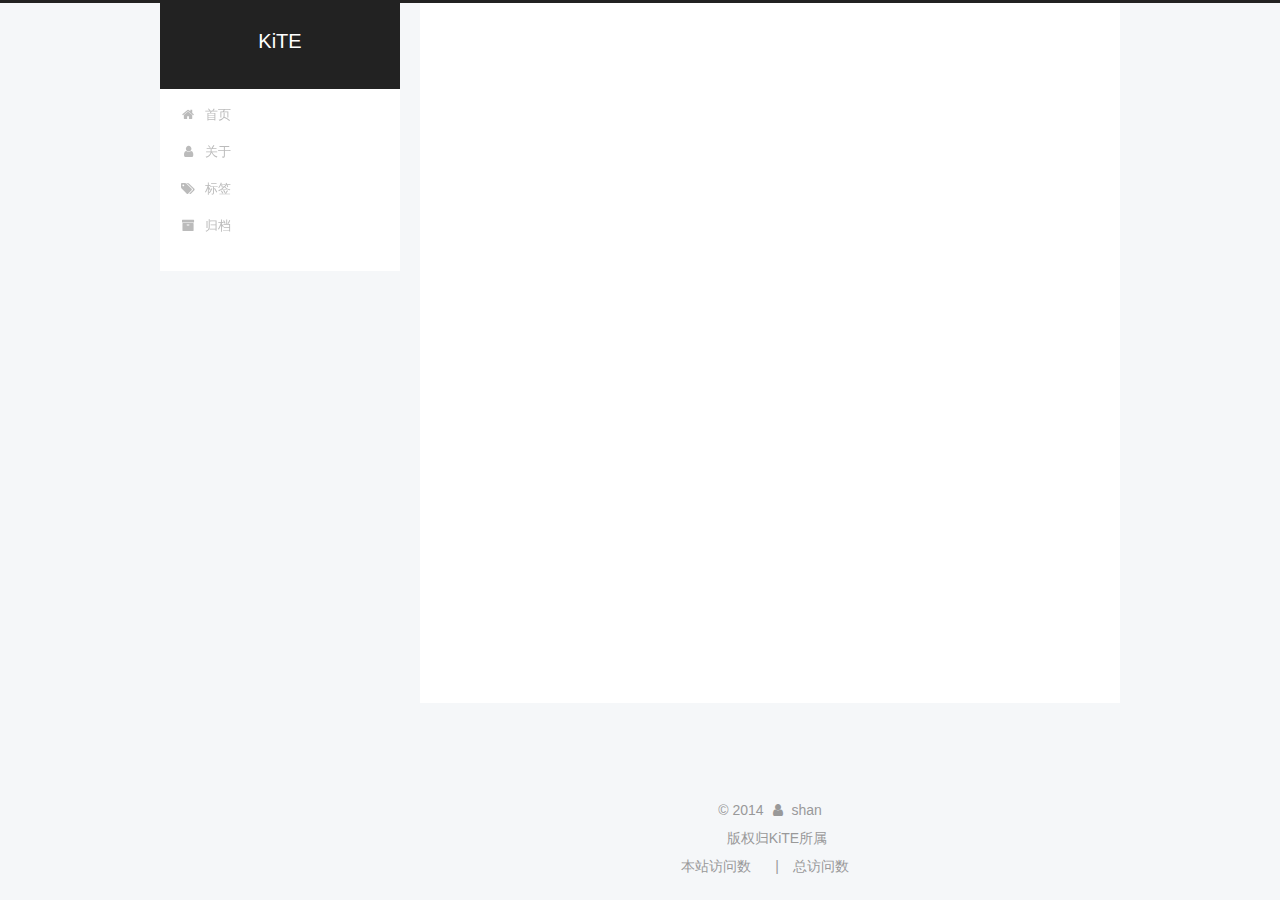
==== about/index.html @ 4e701e9c "Site updated: 2019-12-24 23:39:00" ====
<!DOCTYPE html>



  


<html class="theme-next pisces use-motion" lang="zh-Hans">
<head>
  <meta charset="UTF-8"/>
<meta http-equiv="X-UA-Compatible" content="IE=edge" />
<meta name="viewport" content="width=device-width, initial-scale=1, maximum-scale=1"/>
<meta name="theme-color" content="#222">









<meta http-equiv="Cache-Control" content="no-transform" />
<meta http-equiv="Cache-Control" content="no-siteapp" />
















  
  
  <link href="/lib/fancybox/source/jquery.fancybox.css?v=2.1.5" rel="stylesheet" type="text/css" />







<link href="/lib/font-awesome/css/font-awesome.min.css?v=4.6.2" rel="stylesheet" type="text/css" />

<link href="/css/main.css?v=5.1.4" rel="stylesheet" type="text/css" />


  <link rel="apple-touch-icon" sizes="180x180" href="/images/apple-touch-icon-next.png?v=5.1.4">


  <link rel="icon" type="image/png" sizes="32x32" href="/images/favicon.ico?v=5.1.4">


  <link rel="icon" type="image/png" sizes="16x16" href="/images/favicon-16x16-next.png?v=5.1.4">


  <link rel="mask-icon" href="/images/logo.svg?v=5.1.4" color="#222">





  <meta name="keywords" content="Hexo, NexT" />










<meta name="description" content="最怕空气突然安静。">
<meta property="og:type" content="website">
<meta property="og:title" content="说明。">
<meta property="og:url" content="http://cckite.com/about/index.html">
<meta property="og:site_name" content="KiTE">
<meta property="og:description" content="最怕空气突然安静。">
<meta property="article:published_time" content="2018-02-17T08:51:33.000Z">
<meta property="article:modified_time" content="2019-02-17T10:01:48.000Z">
<meta property="article:author" content="shan">
<meta name="twitter:card" content="summary">



<script type="text/javascript" id="hexo.configurations">
  var NexT = window.NexT || {};
  var CONFIG = {
    root: '/',
    scheme: 'Pisces',
    version: '5.1.4',
    sidebar: {"position":"left","display":"post","offset":12,"b2t":false,"scrollpercent":false,"onmobile":false},
    fancybox: true,
    tabs: true,
    motion: {"enable":true,"async":false,"transition":{"post_block":"fadeIn","post_header":"slideDownIn","post_body":"slideDownIn","coll_header":"slideLeftIn","sidebar":"slideUpIn"}},
    duoshuo: {
      userId: '0',
      author: '博主'
    },
    algolia: {
      applicationID: '',
      apiKey: '',
      indexName: '',
      hits: {"per_page":10},
      labels: {"input_placeholder":"Search for Posts","hits_empty":"We didn't find any results for the search: ${query}","hits_stats":"${hits} results found in ${time} ms"}
    }
  };
</script>



  <link rel="canonical" href="http://cckite.com/about/"/>





  <title>说明。 | KiTE</title>
  








<meta name="generator" content="Hexo 4.2.0"></head>

<body itemscope itemtype="http://schema.org/WebPage" lang="zh-Hans">

  
  
    
  

  <div class="container sidebar-position-left page-post-detail">
    <div class="headband"></div>

    <header id="header" class="header" itemscope itemtype="http://schema.org/WPHeader">
      <div class="header-inner"><div class="site-brand-wrapper">
  <div class="site-meta ">
    

    <div class="custom-logo-site-title">
      <a href="/"  class="brand" rel="start">
        <span class="logo-line-before"><i></i></span>
        <span class="site-title">KiTE</span>
        <span class="logo-line-after"><i></i></span>
      </a>
    </div>
      
        <p class="site-subtitle"></p>
      
  </div>

  <div class="site-nav-toggle">
    <button>
      <span class="btn-bar"></span>
      <span class="btn-bar"></span>
      <span class="btn-bar"></span>
    </button>
  </div>
</div>

<nav class="site-nav">
  

  
    <ul id="menu" class="menu">
      
        
        <li class="menu-item menu-item-home">
          <a href="/%20" rel="section">
            
              <i class="menu-item-icon fa fa-fw fa-home"></i> <br />
            
            首页
          </a>
        </li>
      
        
        <li class="menu-item menu-item-about">
          <a href="/about/%20" rel="section">
            
              <i class="menu-item-icon fa fa-fw fa-user"></i> <br />
            
            关于
          </a>
        </li>
      
        
        <li class="menu-item menu-item-tags">
          <a href="/tags/%20" rel="section">
            
              <i class="menu-item-icon fa fa-fw fa-tags"></i> <br />
            
            标签
          </a>
        </li>
      
        
        <li class="menu-item menu-item-archives">
          <a href="/archives/%20" rel="section">
            
              <i class="menu-item-icon fa fa-fw fa-archive"></i> <br />
            
            归档
          </a>
        </li>
      

      
    </ul>
  

  
</nav>



 </div>
    </header>

    <main id="main" class="main">
      <div class="main-inner">
        <div class="content-wrap">
          <div id="content" class="content">
            

  <div id="posts" class="posts-expand">
    
    
    
    <div class="post-block page">
      <header class="post-header">

	<h1 class="post-title" itemprop="name headline">说明。</h1>



</header>

      
      
      
      <div class="post-body">
        
        
          <p>最怕空气突然安静。</p>

        
      </div>
      
      
      
    </div>
    
    
    
  </div>


          </div>
          


          

  



        </div>
        
          
  
  <div class="sidebar-toggle">
    <div class="sidebar-toggle-line-wrap">
      <span class="sidebar-toggle-line sidebar-toggle-line-first"></span>
      <span class="sidebar-toggle-line sidebar-toggle-line-middle"></span>
      <span class="sidebar-toggle-line sidebar-toggle-line-last"></span>
    </div>
  </div>

  <aside id="sidebar" class="sidebar">
    
    <div class="sidebar-inner">

      

      

      <section class="site-overview-wrap sidebar-panel sidebar-panel-active">
        <div class="site-overview">
          <div class="site-author motion-element" itemprop="author" itemscope itemtype="http://schema.org/Person">
            
              <img class="site-author-image" itemprop="image"
                src="/images/logo2.jpg"
                alt="shan" />
            
              <p class="site-author-name" itemprop="name">shan</p>
              <p class="site-description motion-element" itemprop="description">忙趁东风放纸鸢。</p>
          </div>

          <nav class="site-state motion-element">

            
              <div class="site-state-item site-state-posts">
              
                <a href="/archives/%20%7C%7C%20archive">
              
                  <span class="site-state-item-count">2</span>
                  <span class="site-state-item-name">日志</span>
                </a>
              </div>
            

            

            
              
              
              <div class="site-state-item site-state-tags">
                <a href="/tags/index.html">
                  <span class="site-state-item-count">1</span>
                  <span class="site-state-item-name">标签</span>
                </a>
              </div>
            

          </nav>

          

          

          
          

          
          
            <div class="links-of-blogroll motion-element links-of-blogroll-block">
              <div class="links-of-blogroll-title">
                <i class="fa  fa-fw fa-link"></i>
                Links
              </div>
              <ul class="links-of-blogroll-list">
                
                  <li class="links-of-blogroll-item">
                    <a href="http://www.bilibili.com/" title="Bilibili" target="_blank">Bilibili</a>
                  </li>
                
                  <li class="links-of-blogroll-item">
                    <a href="https://www.google.com/" title="Google" target="_blank">Google</a>
                  </li>
                
              </ul>
            </div>
          

          

        </div>
      </section>

      

      

    </div>
  </aside>


        
      </div>
    </main>

    <footer id="footer" class="footer">
      <div class="footer-inner">
        <div class="copyright">&copy; <span itemprop="copyrightYear">2014</span>
  <span class="with-love">
    <i class="fa fa-user"></i>
  </span>
  <span class="author" itemprop="copyrightHolder">shan</span>

  
</div>






  <span class="post-meta-divider"></span>



  <div class="theme-info">版权归KiTE所属</div>




        
<div class="busuanzi-count">
  <script async src="https://dn-lbstatics.qbox.me/busuanzi/2.3/busuanzi.pure.mini.js"></script>

  
    <span class="site-uv">
      本站访问数 </i>
      <span class="busuanzi-value" id="busuanzi_value_site_uv"></span>
      
    </span>
  

  
    <span class="site-pv">
      总访问数 </i>
      <span class="busuanzi-value" id="busuanzi_value_site_pv"></span>
      
    </span>
  
</div>








        
      </div>
    </footer>

    
      <div class="back-to-top">
        <i class="fa fa-arrow-up"></i>
        
      </div>
    

    

  </div>

  

<script type="text/javascript">
  if (Object.prototype.toString.call(window.Promise) !== '[object Function]') {
    window.Promise = null;
  }
</script>









  












  
  
    <script type="text/javascript" src="/lib/jquery/index.js?v=2.1.3"></script>
  

  
  
    <script type="text/javascript" src="/lib/fastclick/lib/fastclick.min.js?v=1.0.6"></script>
  

  
  
    <script type="text/javascript" src="/lib/jquery_lazyload/jquery.lazyload.js?v=1.9.7"></script>
  

  
  
    <script type="text/javascript" src="/lib/velocity/velocity.min.js?v=1.2.1"></script>
  

  
  
    <script type="text/javascript" src="/lib/velocity/velocity.ui.min.js?v=1.2.1"></script>
  

  
  
    <script type="text/javascript" src="/lib/fancybox/source/jquery.fancybox.pack.js?v=2.1.5"></script>
  


  


  <script type="text/javascript" src="/js/src/utils.js?v=5.1.4"></script>

  <script type="text/javascript" src="/js/src/motion.js?v=5.1.4"></script>



  
  


  <script type="text/javascript" src="/js/src/affix.js?v=5.1.4"></script>

  <script type="text/javascript" src="/js/src/schemes/pisces.js?v=5.1.4"></script>



  
  <script type="text/javascript" src="/js/src/scrollspy.js?v=5.1.4"></script>
<script type="text/javascript" src="/js/src/post-details.js?v=5.1.4"></script>



  


  <script type="text/javascript" src="/js/src/bootstrap.js?v=5.1.4"></script>



  


  




	





  





  












  





  

  

  

  
  

  

  

  

</body>
</html>
---- css/main.css ----
/* normalize.css v3.0.2 | MIT License | git.io/normalize */
html {
  font-family: sans-serif; /* 1 */
  -ms-text-size-adjust: 100%; /* 2 */
  -webkit-text-size-adjust: 100%; /* 2 */
}
body {
  margin: 0;
}
article,
aside,
details,
figcaption,
figure,
footer,
header,
hgroup,
main,
menu,
nav,
section,
summary {
  display: block;
}
audio,
canvas,
progress,
video {
  display: inline-block; /* 1 */
  vertical-align: baseline; /* 2 */
}
audio:not([controls]) {
  display: none;
  height: 0;
}
[hidden],
template {
  display: none;
}
a {
  background-color: transparent;
}
a:active,
a:hover {
  outline: 0;
}
abbr[title] {
  border-bottom: 1px dotted;
}
b,
strong {
  font-weight: bold;
}
dfn {
  font-style: italic;
}
h1 {
  font-size: 2em;
  margin: 0.67em 0;
}
mark {
  background: #ff0;
  color: #000;
}
small {
  font-size: 80%;
}
sub,
sup {
  font-size: 75%;
  line-height: 0;
  position: relative;
  vertical-align: baseline;
}
sup {
  top: -0.5em;
}
sub {
  bottom: -0.25em;
}
img {
  border: 0;
}
svg:not(:root) {
  overflow: hidden;
}
figure {
  margin: 1em 40px;
}
hr {
  -moz-box-sizing: content-box;
  box-sizing: content-box;
  height: 0;
}
pre {
  overflow: auto;
}
code,
kbd,
pre,
samp {
  font-family: monospace, monospace;
  font-size: 1em;
}
button,
input,
optgroup,
select,
textarea {
  color: inherit; /* 1 */
  font: inherit; /* 2 */
  margin: 0; /* 3 */
}
button {
  overflow: visible;
}
button,
select {
  text-transform: none;
}
button,
html input[type="button"],
input[type="reset"],
input[type="submit"] {
  -webkit-appearance: button; /* 2 */
  cursor: pointer; /* 3 */
}
button[disabled],
html input[disabled] {
  cursor: default;
}
button::-moz-focus-inner,
input::-moz-focus-inner {
  border: 0;
  padding: 0;
}
input {
  line-height: normal;
}
input[type="checkbox"],
input[type="radio"] {
  box-sizing: border-box; /* 1 */
  padding: 0; /* 2 */
}
input[type="number"]::-webkit-inner-spin-button,
input[type="number"]::-webkit-outer-spin-button {
  height: auto;
}
input[type="search"] {
  -webkit-appearance: textfield; /* 1 */
  -moz-box-sizing: content-box;
  -webkit-box-sizing: content-box; /* 2 */
  box-sizing: content-box;
}
input[type="search"]::-webkit-search-cancel-button,
input[type="search"]::-webkit-search-decoration {
  -webkit-appearance: none;
}
fieldset {
  border: 1px solid #c0c0c0;
  margin: 0 2px;
  padding: 0.35em 0.625em 0.75em;
}
legend {
  border: 0; /* 1 */
  padding: 0; /* 2 */
}
textarea {
  overflow: auto;
}
optgroup {
  font-weight: bold;
}
table {
  border-collapse: collapse;
  border-spacing: 0;
}
td,
th {
  padding: 0;
}
::selection {
  background: #262a30;
  color: #fff;
}
body {
  position: relative;
  font-family: 'Lato', "PingFang SC", "Microsoft YaHei", sans-serif;
  font-size: 14px;
  line-height: 2;
  color: #555;
  background: #f5f7f9;
}
@media (max-width: 767px) {
  body {
    padding-right: 0 !important;
  }
}
@media (min-width: 768px) and (max-width: 991px) {
  body {
    padding-right: 0 !important;
  }
}
@media (min-width: 1600px) {
  body {
    font-size: 16px;
  }
}
h1,
h2,
h3,
h4,
h5,
h6 {
  margin: 0;
  padding: 0;
  font-weight: bold;
  line-height: 1.5;
  font-family: 'Lato', "PingFang SC", "Microsoft YaHei", sans-serif;
}
h2,
h3,
h4,
h5,
h6 {
  margin: 20px 0 15px;
}
h1 {
  font-size: 22px;
}
@media (max-width: 767px) {
  h1 {
    font-size: 18px;
  }
}
h2 {
  font-size: 20px;
}
@media (max-width: 767px) {
  h2 {
    font-size: 16px;
  }
}
h3 {
  font-size: 18px;
}
@media (max-width: 767px) {
  h3 {
    font-size: 14px;
  }
}
h4 {
  font-size: 16px;
}
@media (max-width: 767px) {
  h4 {
    font-size: 12px;
  }
}
h5 {
  font-size: 14px;
}
@media (max-width: 767px) {
  h5 {
    font-size: 10px;
  }
}
h6 {
  font-size: 12px;
}
@media (max-width: 767px) {
  h6 {
    font-size: 8px;
  }
}
p {
  margin: 0 0 20px 0;
}
a {
  color: #555;
  text-decoration: none;
  outline: none;
  border-bottom: 1px solid #999;
  word-wrap: break-word;
}
a:hover {
  color: #222;
  border-bottom-color: #222;
}
blockquote {
  margin: 0;
  padding: 0;
}
img {
  display: block;
  margin: auto;
  max-width: 100%;
  height: auto;
}
hr {
  margin: 40px 0;
  height: 3px;
  border: none;
  background-color: #ddd;
  background-image: repeating-linear-gradient(-45deg, #fff, #fff 4px, transparent 4px, transparent 8px);
}
blockquote {
  padding: 0 15px;
  color: #666;
  border-left: 4px solid #ddd;
}
blockquote cite::before {
  content: "-";
  padding: 0 5px;
}
dt {
  font-weight: 700;
}
dd {
  margin: 0;
  padding: 0;
}
kbd {
  border: 1px solid #ccc;
  border-radius: 0.2em;
  box-shadow: 0.1em 0.1em 0.2em rgba(0,0,0,0.1);
  background-color: #f9f9f9;
  font-family: inherit;
  background-image: -webkit-linear-gradient(top, #eee, #fff, #eee);
  padding: 0.1em 0.3em;
  white-space: nowrap;
}
.text-left {
  text-align: left;
}
.text-center {
  text-align: center;
}
.text-right {
  text-align: right;
}
.text-justify {
  text-align: justify;
}
.text-nowrap {
  white-space: nowrap;
}
.text-lowercase {
  text-transform: lowercase;
}
.text-uppercase {
  text-transform: uppercase;
}
.text-capitalize {
  text-transform: capitalize;
}
.center-block {
  display: block;
  margin-left: auto;
  margin-right: auto;
}
.clearfix:before,
.clearfix:after {
  content: " ";
  display: table;
}
.clearfix:after {
  clear: both;
}
.pullquote {
  width: 45%;
}
.pullquote.left {
  float: left;
  margin-left: 5px;
  margin-right: 10px;
}
.pullquote.right {
  float: right;
  margin-left: 10px;
  margin-right: 5px;
}
.affix.affix.affix {
  position: fixed;
}
.translation {
  margin-top: -20px;
  font-size: 14px;
  color: #999;
}
.scrollbar-measure {
  width: 100px;
  height: 100px;
  overflow: scroll;
  position: absolute;
  top: -9999px;
}
.use-motion .motion-element {
  opacity: 0;
}
table {
  margin: 20px 0;
  width: 100%;
  border-collapse: collapse;
  border-spacing: 0;
  border: 1px solid #ddd;
  font-size: 14px;
  table-layout: fixed;
  word-wrap: break-all;
}
table>tbody>tr:nth-of-type(odd) {
  background-color: #f9f9f9;
}
table>tbody>tr:hover {
  background-color: #f5f5f5;
}
caption,
th,
td {
  padding: 8px;
  text-align: left;
  vertical-align: middle;
  font-weight: normal;
}
th,
td {
  border-bottom: 3px solid #ddd;
  border-right: 1px solid #eee;
}
th {
  padding-bottom: 10px;
  font-weight: 700;
}
td {
  border-bottom-width: 1px;
}
html,
body {
  height: 100%;
}
.container {
  position: relative;
  min-height: 100%;
}
.header-inner {
  margin: 0 auto;
  padding: 100px 0 70px;
  width: 700px;
}
@media (min-width: 1600px) {
  .container .header-inner {
    width: 900px;
  }
}
.main {
  padding-bottom: 150px;
}
.main-inner {
  margin: 0 auto;
  width: 700px;
}
@media (min-width: 1600px) {
  .container .main-inner {
    width: 900px;
  }
}
.footer {
  position: absolute;
  left: 0;
  bottom: 0;
  width: 100%;
  min-height: 50px;
}
.footer-inner {
  box-sizing: border-box;
  margin: 20px auto;
  width: 700px;
}
@media (min-width: 1600px) {
  .container .footer-inner {
    width: 900px;
  }
}
pre,
.highlight {
  overflow: auto;
  margin: 20px 0;
  padding: 0;
  font-size: 13px;
  color: #4d4d4c;
  background: #f7f7f7;
  line-height: 1.6;
}
pre,
code {
  font-family: consolas, Menlo, "PingFang SC", "Microsoft YaHei", monospace;
}
code {
  padding: 2px 4px;
  word-wrap: break-word;
  color: #555;
  background: #eee;
  border-radius: 3px;
  font-size: 13px;
}
pre {
  padding: 10px;
}
pre code {
  padding: 0;
  color: #4d4d4c;
  background: none;
  text-shadow: none;
}
.highlight {
  border-radius: 1px;
}
.highlight pre {
  border: none;
  margin: 0;
  padding: 10px 0;
}
.highlight table {
  margin: 0;
  width: auto;
  border: none;
}
.highlight td {
  border: none;
  padding: 0;
}
.highlight figcaption {
  font-size: 1em;
  color: #4d4d4c;
  line-height: 1em;
  margin-bottom: 1em;
}
.highlight figcaption:before,
.highlight figcaption:after {
  content: " ";
  display: table;
}
.highlight figcaption:after {
  clear: both;
}
.highlight figcaption a {
  float: right;
  color: #4d4d4c;
}
.highlight figcaption a:hover {
  border-bottom-color: #4d4d4c;
}
.highlight .gutter pre {
  padding-left: 10px;
  padding-right: 10px;
  color: #869194;
  text-align: right;
  background-color: #eff2f3;
}
.highlight .code pre {
  width: 100%;
  padding-left: 10px;
  padding-right: 10px;
  background-color: #f7f7f7;
}
.highlight .line {
  height: 20px;
}
.gutter {
  -webkit-user-select: none;
  -moz-user-select: none;
  -ms-user-select: none;
  user-select: none;
}
.gist table {
  width: auto;
}
.gist table td {
  border: none;
}
pre .deletion {
  background: #fdd;
}
pre .addition {
  background: #dfd;
}
pre .meta {
  color: #8959a8;
}
pre .comment {
  color: #8e908c;
}
pre .variable,
pre .attribute,
pre .tag,
pre .regexp,
pre .ruby .constant,
pre .xml .tag .title,
pre .xml .pi,
pre .xml .doctype,
pre .html .doctype,
pre .css .id,
pre .css .class,
pre .css .pseudo {
  color: #c82829;
}
pre .number,
pre .preprocessor,
pre .built_in,
pre .literal,
pre .params,
pre .constant,
pre .command {
  color: #f5871f;
}
pre .ruby .class .title,
pre .css .rules .attribute,
pre .string,
pre .value,
pre .inheritance,
pre .header,
pre .ruby .symbol,
pre .xml .cdata,
pre .special,
pre .number,
pre .formula {
  color: #718c00;
}
pre .title,
pre .css .hexcolor {
  color: #3e999f;
}
pre .function,
pre .python .decorator,
pre .python .title,
pre .ruby .function .title,
pre .ruby .title .keyword,
pre .perl .sub,
pre .javascript .title,
pre .coffeescript .title {
  color: #4271ae;
}
pre .keyword,
pre .javascript .function {
  color: #8959a8;
}
.full-image.full-image.full-image.full-image {
  border: none;
  max-width: 100%;
  width: auto;
  margin: 20px auto 25px;
}
@media (min-width: 992px) {
  .full-image.full-image.full-image.full-image {
    max-width: none;
    width: 118%;
    margin: 0 -9%;
  }
}
.blockquote-center,
.page-home .post-type-quote blockquote,
.page-post-detail .post-type-quote blockquote {
  position: relative;
  margin: 40px 0;
  padding: 0;
  border-left: none;
  text-align: center;
}
.blockquote-center::before,
.page-home .post-type-quote blockquote::before,
.page-post-detail .post-type-quote blockquote::before,
.blockquote-center::after,
.page-home .post-type-quote blockquote::after,
.page-post-detail .post-type-quote blockquote::after {
  position: absolute;
  content: ' ';
  display: block;
  width: 100%;
  height: 24px;
  opacity: 0.2;
  background-repeat: no-repeat;
  background-position: 0 -6px;
  background-size: 22px 22px;
}
.blockquote-center::before,
.page-home .post-type-quote blockquote::before,
.page-post-detail .post-type-quote blockquote::before {
  top: -20px;
  background-image: url("../images/quote-l.svg");
  border-top: 1px solid #ccc;
}
.blockquote-center::after,
.page-home .post-type-quote blockquote::after,
.page-post-detail .post-type-quote blockquote::after {
  bottom: -20px;
  background-image: url("../images/quote-r.svg");
  border-bottom: 1px solid #ccc;
  background-position: 100% 8px;
}
.blockquote-center p,
.page-home .post-type-quote blockquote p,
.page-post-detail .post-type-quote blockquote p,
.blockquote-center div,
.page-home .post-type-quote blockquote div,
.page-post-detail .post-type-quote blockquote div {
  text-align: center;
}
.post .post-body .group-picture img {
  box-sizing: border-box;
  padding: 0 3px;
  border: none;
}
.post .group-picture-row {
  overflow: hidden;
  margin-top: 6px;
}
.post .group-picture-row:first-child {
  margin-top: 0;
}
.post .group-picture-column {
  float: left;
}
.page-post-detail .post-body .group-picture-column {
  float: none;
  margin-top: 10px;
  width: auto !important;
}
.page-post-detail .post-body .group-picture-column img {
  margin: 0 auto;
}
.page-archive .group-picture-container {
  overflow: hidden;
}
.page-archive .group-picture-row {
  float: left;
}
.page-archive .group-picture-row:first-child {
  margin-top: 6px;
}
.page-archive .group-picture-column {
  max-width: 150px;
  max-height: 150px;
}
.post-body .note {
  position: relative;
  padding: 15px;
  margin-bottom: 20px;
  border: 1px solid #eee;
  border-left-width: 5px;
  border-radius: 3px;
}
.post-body .note h2,
.post-body .note h3,
.post-body .note h4,
.post-body .note h5,
.post-body .note h6 {
  margin-top: 0;
  margin-bottom: 0;
  border-bottom: initial;
  padding-top: 0 !important;
}
.post-body .note p:first-child,
.post-body .note ul:first-child,
.post-body .note ol:first-child,
.post-body .note table:first-child,
.post-body .note pre:first-child,
.post-body .note blockquote:first-child {
  margin-top: 0;
}
.post-body .note p:last-child,
.post-body .note ul:last-child,
.post-body .note ol:last-child,
.post-body .note table:last-child,
.post-body .note pre:last-child,
.post-body .note blockquote:last-child {
  margin-bottom: 0;
}
.post-body .note.default {
  border-left-color: #777;
}
.post-body .note.default h2,
.post-body .note.default h3,
.post-body .note.default h4,
.post-body .note.default h5,
.post-body .note.default h6 {
  color: #777;
}
.post-body .note.primary {
  border-left-color: #6f42c1;
}
.post-body .note.primary h2,
.post-body .note.primary h3,
.post-body .note.primary h4,
.post-body .note.primary h5,
.post-body .note.primary h6 {
  color: #6f42c1;
}
.post-body .note.info {
  border-left-color: #428bca;
}
.post-body .note.info h2,
.post-body .note.info h3,
.post-body .note.info h4,
.post-body .note.info h5,
.post-body .note.info h6 {
  color: #428bca;
}
.post-body .note.success {
  border-left-color: #5cb85c;
}
.post-body .note.success h2,
.post-body .note.success h3,
.post-body .note.success h4,
.post-body .note.success h5,
.post-body .note.success h6 {
  color: #5cb85c;
}
.post-body .note.warning {
  border-left-color: #f0ad4e;
}
.post-body .note.warning h2,
.post-body .note.warning h3,
.post-body .note.warning h4,
.post-body .note.warning h5,
.post-body .note.warning h6 {
  color: #f0ad4e;
}
.post-body .note.danger {
  border-left-color: #d9534f;
}
.post-body .note.danger h2,
.post-body .note.danger h3,
.post-body .note.danger h4,
.post-body .note.danger h5,
.post-body .note.danger h6 {
  color: #d9534f;
}
.post-body .label {
  display: inline;
  padding: 0 2px;
  white-space: nowrap;
}
.post-body .label.default {
  background-color: #f0f0f0;
}
.post-body .label.primary {
  background-color: #efe6f7;
}
.post-body .label.info {
  background-color: #e5f2f8;
}
.post-body .label.success {
  background-color: #e7f4e9;
}
.post-body .label.warning {
  background-color: #fcf6e1;
}
.post-body .label.danger {
  background-color: #fae8eb;
}
.post-body .tabs {
  position: relative;
  display: block;
  margin-bottom: 20px;
  padding-top: 10px;
}
.post-body .tabs ul.nav-tabs {
  margin: 0;
  padding: 0;
  display: flex;
  margin-bottom: -1px;
}
@media (max-width: 413px) {
  .post-body .tabs ul.nav-tabs {
    display: block;
    margin-bottom: 5px;
  }
}
.post-body .tabs ul.nav-tabs li.tab {
  list-style-type: none !important;
  margin: 0 0.25em 0 0;
  border-top: 3px solid transparent;
  border-left: 1px solid transparent;
  border-right: 1px solid transparent;
}
@media (max-width: 413px) {
  .post-body .tabs ul.nav-tabs li.tab {
    margin: initial;
    border-top: 1px solid transparent;
    border-left: 3px solid transparent;
    border-right: 1px solid transparent;
    border-bottom: 1px solid transparent;
  }
}
.post-body .tabs ul.nav-tabs li.tab a {
  outline: 0;
  border-bottom: initial;
  display: block;
  line-height: 1.8em;
  padding: 0.25em 0.75em;
  transition-duration: 0.2s;
  transition-timing-function: ease-out;
  transition-delay: 0s;
}
.post-body .tabs ul.nav-tabs li.tab a i {
  width: 1.285714285714286em;
}
.post-body .tabs ul.nav-tabs li.tab.active {
  border-top: 3px solid #fc6423;
  border-left: 1px solid #ddd;
  border-right: 1px solid #ddd;
  background-color: #fff;
}
@media (max-width: 413px) {
  .post-body .tabs ul.nav-tabs li.tab.active {
    border-top: 1px solid #ddd;
    border-left: 3px solid #fc6423;
    border-right: 1px solid #ddd;
    border-bottom: 1px solid #ddd;
  }
}
.post-body .tabs ul.nav-tabs li.tab.active a {
  cursor: default;
  color: #555;
}
.post-body .tabs .tab-content {
  background-color: #fff;
}
.post-body .tabs .tab-content .tab-pane {
  border: 1px solid #ddd;
  padding: 20px 20px 0 20px;
}
.post-body .tabs .tab-content .tab-pane:not(.active) {
  display: none !important;
}
.post-body .tabs .tab-content .tab-pane.active {
  display: block !important;
}
.btn {
  display: inline-block;
  padding: 0 20px;
  font-size: 14px;
  color: #555;
  background: #fff;
  border: 2px solid #555;
  text-decoration: none;
  border-radius: 2px;
  transition-property: background-color;
  transition-duration: 0.2s;
  transition-timing-function: ease-in-out;
  transition-delay: 0s;
  line-height: 2;
}
.btn:hover {
  border-color: #222;
  color: #fff;
  background: #222;
}
.btn +.btn {
  margin: 0 0 8px 8px;
}
.btn .fa-fw {
  width: 1.285714285714286em;
  text-align: left;
}
.btn-bar {
  display: block;
  width: 22px;
  height: 2px;
  background: #555;
  border-radius: 1px;
}
.btn-bar+.btn-bar {
  margin-top: 4px;
}
.pagination {
  margin: 120px 0 40px;
  text-align: center;
  border-top: 1px solid #eee;
}
.page-number-basic,
.pagination .prev,
.pagination .next,
.pagination .page-number,
.pagination .space {
  display: inline-block;
  position: relative;
  top: -1px;
  margin: 0 10px;
  padding: 0 11px;
}
@media (max-width: 767px) {
  .page-number-basic,
  .pagination .prev,
  .pagination .next,
  .pagination .page-number,
  .pagination .space {
    margin: 0 5px;
  }
}
.pagination .prev,
.pagination .next,
.pagination .page-number {
  border-bottom: 0;
  border-top: 1px solid #eee;
  transition-property: border-color;
  transition-duration: 0.2s;
  transition-timing-function: ease-in-out;
  transition-delay: 0s;
}
.pagination .prev:hover,
.pagination .next:hover,
.pagination .page-number:hover {
  border-top-color: #222;
}
.pagination .space {
  padding: 0;
  margin: 0;
}
.pagination .prev {
  margin-left: 0;
}
.pagination .next {
  margin-right: 0;
}
.pagination .page-number.current {
  color: #fff;
  background: #ccc;
  border-top-color: #ccc;
}
@media (max-width: 767px) {
  .pagination {
    border-top: none;
  }
  .pagination .prev,
  .pagination .next,
  .pagination .page-number {
    margin-bottom: 10px;
    border-top: 0;
    border-bottom: 1px solid #eee;
    padding: 0 10px;
  }
  .pagination .prev:hover,
  .pagination .next:hover,
  .pagination .page-number:hover {
    border-bottom-color: #222;
  }
}
.comments {
  margin: 60px 20px 0;
}
.tag-cloud {
  text-align: center;
}
.tag-cloud a {
  display: inline-block;
  margin: 10px;
}
.back-to-top {
  box-sizing: border-box;
  position: fixed;
  bottom: -100px;
  right: 30px;
  z-index: 1050;
  padding: 0 6px;
  width: 24px;
  background: #222;
  font-size: 12px;
  opacity: 0.6;
  color: #fff;
  cursor: pointer;
  text-align: center;
  -webkit-transform: translateZ(0);
  transition-property: bottom;
  transition-duration: 0.2s;
  transition-timing-function: ease-in-out;
  transition-delay: 0s;
}
@media (min-width: 768px) and (max-width: 991px) {
  .back-to-top {
    display: none !important;
  }
}
@media (max-width: 767px) {
  .back-to-top {
    display: none !important;
  }
}
.back-to-top.back-to-top-on {
  bottom: 30px;
}
.header {
  background: transparent;
}
.header-inner {
  position: relative;
}
.headband {
  height: 3px;
  background: #222;
}
.site-meta {
  margin: 0;
  text-align: center;
}
@media (max-width: 767px) {
  .site-meta {
    text-align: center;
  }
}
.brand {
  position: relative;
  display: inline-block;
  padding: 0 40px;
  color: #fff;
  background: #222;
  border-bottom: none;
}
.brand:hover {
  color: #fff;
}
.logo {
  display: inline-block;
  margin-right: 5px;
  line-height: 36px;
  vertical-align: top;
}
.site-title {
  display: inline-block;
  vertical-align: top;
  line-height: 36px;
  font-size: 20px;
  font-weight: normal;
  font-family: 'Lato', "PingFang SC", "Microsoft YaHei", sans-serif;
}
.site-subtitle {
  margin-top: 10px;
  font-size: 13px;
  color: #ddd;
}
.use-motion .brand {
  opacity: 0;
}
.use-motion .logo,
.use-motion .site-title,
.use-motion .site-subtitle {
  opacity: 0;
  position: relative;
  top: -10px;
}
.site-nav-toggle {
  display: none;
  position: absolute;
  top: 10px;
  left: 10px;
}
@media (max-width: 767px) {
  .site-nav-toggle {
    display: block;
  }
}
.site-nav-toggle button {
  margin-top: 2px;
  padding: 9px 10px;
  background: transparent;
  border: none;
}
@media (max-width: 767px) {
  .site-nav {
    display: none;
    margin: 0 -10px;
    padding: 0 10px;
    clear: both;
    border-top: 1px solid #ddd;
  }
}
@media (min-width: 768px) and (max-width: 991px) {
  .site-nav {
    display: block !important;
  }
}
@media (min-width: 992px) {
  .site-nav {
    display: block !important;
  }
}
.menu {
  margin-top: 20px;
  padding-left: 0;
  text-align: center;
}
.menu .menu-item {
  display: inline-block;
  margin: 0 10px;
  list-style: none;
}
@media screen and (max-width: 767px) {
  .menu .menu-item {
    margin-top: 10px;
  }
}
.menu .menu-item a {
  display: block;
  font-size: 13px;
  line-height: inherit;
  border-bottom: 1px solid transparent;
  transition-property: border-color;
  transition-duration: 0.2s;
  transition-timing-function: ease-in-out;
  transition-delay: 0s;
}
.menu .menu-item a:hover,
.menu-item-active a {
  border-bottom-color: #222;
}
.menu .menu-item .fa {
  margin-right: 5px;
}
.use-motion .menu-item {
  opacity: 0;
}
.post-body {
  font-family: 'Lato', "PingFang SC", "Microsoft YaHei", sans-serif;
}
@media (max-width: 767px) {
  .post-body {
    word-break: break-word;
  }
}
.post-body .fancybox img {
  display: block !important;
  margin: 0 auto;
  cursor: pointer;
  cursor: zoom-in;
  cursor: -webkit-zoom-in;
}
.post-body .image-caption,
.post-body .figure .caption {
  margin: -20px auto 15px;
  text-align: center;
  font-size: 14px;
  color: #999;
  font-weight: bold;
  line-height: 1;
}
.post-sticky-flag {
  display: inline-block;
  font-size: 16px;
  -ms-transform: rotate(30deg);
  -webkit-transform: rotate(30deg);
  -moz-transform: rotate(30deg);
  -ms-transform: rotate(30deg);
  -o-transform: rotate(30deg);
  transform: rotate(30deg);
}
.use-motion .post-block,
.use-motion .pagination,
.use-motion .comments {
  opacity: 0;
}
.use-motion .post-header {
  opacity: 0;
}
.use-motion .post-body {
  opacity: 0;
}
.use-motion .collection-title {
  opacity: 0;
}
.posts-expand {
  padding-top: 40px;
}
@media (max-width: 767px) {
  .posts-expand {
    margin: 0 20px;
  }
  .post-body pre .gutter pre {
    padding-right: 10px;
  }
  .post-body .highlight {
    margin-left: 0px;
    margin-right: 0px;
    padding: 0;
  }
  .post-body .highlight .gutter pre {
    padding-right: 10px;
  }
}
@media (min-width: 992px) {
  .posts-expand .post-body {
    text-align: justify;
  }
}
.posts-expand .post-body h2,
.posts-expand .post-body h3,
.posts-expand .post-body h4,
.posts-expand .post-body h5,
.posts-expand .post-body h6 {
  padding-top: 10px;
}
.posts-expand .post-body h2 .header-anchor,
.posts-expand .post-body h3 .header-anchor,
.posts-expand .post-body h4 .header-anchor,
.posts-expand .post-body h5 .header-anchor,
.posts-expand .post-body h6 .header-anchor {
  float: right;
  margin-left: 10px;
  color: #ccc;
  border-bottom-style: none;
  visibility: hidden;
}
.posts-expand .post-body h2 .header-anchor:hover,
.posts-expand .post-body h3 .header-anchor:hover,
.posts-expand .post-body h4 .header-anchor:hover,
.posts-expand .post-body h5 .header-anchor:hover,
.posts-expand .post-body h6 .header-anchor:hover {
  color: inherit;
}
.posts-expand .post-body h2:hover .header-anchor,
.posts-expand .post-body h3:hover .header-anchor,
.posts-expand .post-body h4:hover .header-anchor,
.posts-expand .post-body h5:hover .header-anchor,
.posts-expand .post-body h6:hover .header-anchor {
  visibility: visible;
}
.posts-expand .post-body ul li {
  list-style: circle;
}
.posts-expand .post-body img {
  box-sizing: border-box;
  margin: auto;
  padding: 3px;
  border: 1px solid #ddd;
}
.posts-expand .post-body .fancybox img {
  margin: 0 auto 25px;
}
@media (max-width: 767px) {
  .posts-collapse {
    margin: 0 20px;
  }
  .posts-collapse .post-title,
  .posts-collapse .post-meta {
    display: block;
    width: auto;
    text-align: left;
  }
}
.posts-collapse {
  position: relative;
  z-index: 1010;
  margin-left: 55px;
}
.posts-collapse::after {
  content: " ";
  position: absolute;
  top: 20px;
  left: 0;
  margin-left: -2px;
  width: 4px;
  height: 100%;
  background: #f5f5f5;
  z-index: -1;
}
@media (max-width: 767px) {
  .posts-collapse {
    margin: 0 20px;
  }
}
.posts-collapse .collection-title {
  position: relative;
  margin: 60px 0;
}
.posts-collapse .collection-title h1,
.posts-collapse .collection-title h2 {
  margin-left: 20px;
}
.posts-collapse .collection-title small {
  color: #bbb;
  margin-left: 5px;
}
.posts-collapse .collection-title::before {
  content: " ";
  position: absolute;
  left: 0;
  top: 50%;
  margin-left: -4px;
  margin-top: -4px;
  width: 8px;
  height: 8px;
  background: #bbb;
  border-radius: 50%;
}
.posts-collapse .post {
  margin: 30px 0;
}
.posts-collapse .post-header {
  position: relative;
  transition-duration: 0.2s;
  transition-timing-function: ease-in-out;
  transition-delay: 0s;
  transition-property: border;
  border-bottom: 1px dashed #ccc;
}
.posts-collapse .post-header::before {
  content: " ";
  position: absolute;
  left: 0;
  top: 12px;
  width: 6px;
  height: 6px;
  margin-left: -4px;
  background: #bbb;
  border-radius: 50%;
  border: 1px solid #fff;
  transition-duration: 0.2s;
  transition-timing-function: ease-in-out;
  transition-delay: 0s;
  transition-property: background;
}
.posts-collapse .post-header:hover {
  border-bottom-color: #666;
}
.posts-collapse .post-header:hover::before {
  background: #222;
}
.posts-collapse .post-meta {
  position: absolute;
  font-size: 12px;
  left: 20px;
  top: 5px;
}
.posts-collapse .post-comments-count {
  display: none;
}
.posts-collapse .post-title {
  margin-left: 60px;
  font-size: 16px;
  font-weight: normal;
  line-height: inherit;
}
.posts-collapse .post-title::after {
  margin-left: 3px;
  opacity: 0.6;
}
.posts-collapse .post-title a {
  color: #666;
  border-bottom: none;
}
.page-home .post-type-quote .post-header,
.page-post-detail .post-type-quote .post-header,
.page-home .post-type-quote .post-tags,
.page-post-detail .post-type-quote .post-tags {
  display: none;
}
.posts-expand .post-title {
  text-align: center;
  word-break: break-word;
  font-weight: 400;
}
.posts-expand .post-title-link {
  display: inline-block;
  position: relative;
  color: #555;
  border-bottom: none;
  line-height: 1.2;
  vertical-align: top;
}
.posts-expand .post-title-link::before {
  content: "";
  position: absolute;
  width: 100%;
  height: 2px;
  bottom: 0;
  left: 0;
  background-color: #000;
  visibility: hidden;
  -webkit-transform: scaleX(0);
  -moz-transform: scaleX(0);
  -ms-transform: scaleX(0);
  -o-transform: scaleX(0);
  transform: scaleX(0);
  transition-duration: 0.2s;
  transition-timing-function: ease-in-out;
  transition-delay: 0s;
}
.posts-expand .post-title-link:hover::before {
  visibility: visible;
  -webkit-transform: scaleX(1);
  -moz-transform: scaleX(1);
  -ms-transform: scaleX(1);
  -o-transform: scaleX(1);
  transform: scaleX(1);
}
.posts-expand .post-title-link .fa {
  font-size: 16px;
}
.posts-expand .post-meta {
  margin: 3px 0 60px 0;
  color: #999;
  font-family: 'Lato', "PingFang SC", "Microsoft YaHei", sans-serif;
  font-size: 12px;
  text-align: center;
}
.posts-expand .post-meta .post-category-list {
  display: inline-block;
  margin: 0;
  padding: 3px;
}
.posts-expand .post-meta .post-category-list-link {
  color: #999;
}
.posts-expand .post-meta .post-description {
  font-size: 14px;
  margin-top: 2px;
}
.post-meta-divider {
  margin: 0 0.5em;
}
.post-meta-item-icon {
  margin-right: 3px;
}
@media (min-width: 768px) and (max-width: 991px) {
  .post-meta-item-icon {
    display: inline-block;
  }
}
@media (max-width: 767px) {
  .post-meta-item-icon {
    display: inline-block;
  }
}
@media (min-width: 768px) and (max-width: 991px) {
  .post-meta-item-text {
    display: none;
  }
}
@media (max-width: 767px) {
  .post-meta-item-text {
    display: none;
  }
}
@media (max-width: 767px) {
  .posts-expand .post-comments-count {
    display: none;
  }
}
.post-button {
  margin-top: 40px;
}
.posts-expand .post-tags {
  margin-top: 40px;
  text-align: center;
}
.posts-expand .post-tags a {
  display: inline-block;
  margin-right: 10px;
  font-size: 13px;
}
.post-nav {
  display: table;
  margin-top: 15px;
  width: 100%;
  border-top: 1px solid #eee;
}
.post-nav-divider {
  display: table-cell;
  width: 10%;
}
.post-nav-item {
  display: table-cell;
  padding: 10px 0 0 0;
  width: 45%;
  vertical-align: top;
}
.post-nav-item a {
  position: relative;
  display: block;
  line-height: 25px;
  font-size: 14px;
  color: #555;
  border-bottom: none;
}
.post-nav-item a:hover {
  color: #222;
  border-bottom: none;
}
.post-nav-item a:active {
  top: 2px;
}
.post-nav-item .fa {
  position: absolute;
  top: 8px;
  left: 0;
  font-size: 12px;
}
.post-nav-next a {
  padding-left: 15px;
}
.post-nav-prev {
  text-align: right;
}
.post-nav-prev a {
  padding-right: 15px;
}
.post-nav-prev .fa {
  right: 0;
  left: auto;
}
.posts-expand .post-eof {
  display: block;
  margin: 80px auto 60px;
  width: 8%;
  height: 1px;
  background: #ccc;
  text-align: center;
}
.post:last-child .post-eof.post-eof.post-eof {
  display: none;
}
.post-gallery {
  display: table;
  table-layout: fixed;
  width: 100%;
  border-collapse: separate;
}
.post-gallery-row {
  display: table-row;
}
.post-gallery .post-gallery-img {
  display: table-cell;
  text-align: center;
  vertical-align: middle;
  border: none;
}
.post-gallery .post-gallery-img img {
  max-width: 100%;
  max-height: 100%;
  border: none;
}
.fancybox-close,
.fancybox-close:hover {
  border: none;
}
.rtl.post-body p,
.rtl.post-body a,
.rtl.post-body h1,
.rtl.post-body h2,
.rtl.post-body h3,
.rtl.post-body h4,
.rtl.post-body h5,
.rtl.post-body h6,
.rtl.post-body li,
.rtl.post-body ul,
.rtl.post-body ol {
  direction: rtl;
  font-family: UKIJ Ekran;
}
.rtl.post-title {
  font-family: UKIJ Ekran;
}
.sidebar {
  position: fixed;
  right: 0;
  top: 0;
  bottom: 0;
  width: 0;
  z-index: 1040;
  box-shadow: inset 0 2px 6px #000;
  background: #222;
  -webkit-transform: translateZ(0);
}
.sidebar a {
  color: #999;
  border-bottom-color: #555;
}
.sidebar a:hover {
  color: #eee;
}
@media (min-width: 768px) and (max-width: 991px) {
  .sidebar {
    display: none !important;
  }
}
@media (max-width: 767px) {
  .sidebar {
    display: none !important;
  }
}
.sidebar-inner {
  position: relative;
  padding: 20px 10px;
  color: #999;
  text-align: center;
}
.site-overview-wrap {
  overflow: hidden;
}
.site-overview {
  overflow-y: auto;
  overflow-x: hidden;
}
.sidebar-toggle {
  position: fixed;
  right: 30px;
  bottom: 45px;
  width: 14px;
  height: 14px;
  padding: 5px;
  background: #222;
  line-height: 0;
  z-index: 1050;
  cursor: pointer;
  -webkit-transform: translateZ(0);
}
@media (min-width: 768px) and (max-width: 991px) {
  .sidebar-toggle {
    display: none !important;
  }
}
@media (max-width: 767px) {
  .sidebar-toggle {
    display: none !important;
  }
}
.sidebar-toggle-line {
  position: relative;
  display: inline-block;
  vertical-align: top;
  height: 2px;
  width: 100%;
  background: #fff;
  margin-top: 3px;
}
.sidebar-toggle-line:first-child {
  margin-top: 0;
}
.site-author-image {
  display: block;
  margin: 0 auto;
  padding: 2px;
  max-width: 120px;
  height: auto;
  border: 1px solid #eee;
}
.site-author-name {
  margin: 0;
  text-align: center;
  color: #222;
  font-weight: 600;
}
.site-description {
  margin-top: 0;
  text-align: center;
  font-size: 13px;
  color: #999;
}
.site-state {
  overflow: hidden;
  line-height: 1.4;
  white-space: nowrap;
  text-align: center;
}
.site-state-item {
  display: inline-block;
  padding: 0 15px;
  border-left: 1px solid #eee;
}
.site-state-item:first-child {
  border-left: none;
}
.site-state-item a {
  border-bottom: none;
}
.site-state-item-count {
  display: block;
  text-align: center;
  color: inherit;
  font-weight: 600;
  font-size: 16px;
}
.site-state-item-name {
  font-size: 13px;
  color: #999;
}
.feed-link {
  margin-top: 20px;
}
.feed-link a {
  display: inline-block;
  padding: 0 15px;
  color: #fc6423;
  border: 1px solid #fc6423;
  border-radius: 4px;
}
.feed-link a i {
  color: #fc6423;
  font-size: 14px;
}
.feed-link a:hover {
  color: #fff;
  background: #fc6423;
}
.feed-link a:hover i {
  color: #fff;
}
.links-of-author {
  margin-top: 20px;
}
.links-of-author a {
  display: inline-block;
  vertical-align: middle;
  margin-right: 10px;
  margin-bottom: 10px;
  border-bottom-color: #555;
  font-size: 13px;
}
.links-of-author a:before {
  display: inline-block;
  vertical-align: middle;
  margin-right: 3px;
  content: " ";
  width: 4px;
  height: 4px;
  border-radius: 50%;
  background: #74295d;
}
.links-of-blogroll {
  font-size: 13px;
}
.links-of-blogroll-title {
  margin-top: 20px;
  font-size: 14px;
  font-weight: 600;
}
.links-of-blogroll-list {
  margin: 0;
  padding: 0;
  list-style: none;
}
.links-of-blogroll-item {
  padding: 2px 10px;
}
.links-of-blogroll-item a {
  max-width: 280px;
  box-sizing: border-box;
  display: inline-block;
  overflow: hidden;
  white-space: nowrap;
  text-overflow: ellipsis;
}
.sidebar-nav {
  margin: 0 0 20px;
  padding-left: 0;
}
.sidebar-nav li {
  display: inline-block;
  cursor: pointer;
  border-bottom: 1px solid transparent;
  font-size: 14px;
  color: #555;
}
.sidebar-nav li:hover {
  color: #fc6423;
}
.page-post-detail .sidebar-nav-toc {
  padding: 0 5px;
}
.page-post-detail .sidebar-nav-overview {
  margin-left: 10px;
}
.sidebar-nav .sidebar-nav-active {
  color: #fc6423;
  border-bottom-color: #fc6423;
}
.sidebar-nav .sidebar-nav-active:hover {
  color: #fc6423;
}
.sidebar-panel {
  display: none;
}
.sidebar-panel-active {
  display: block;
}
.post-toc-empty {
  font-size: 14px;
  color: #666;
}
.post-toc-wrap {
  overflow: hidden;
}
.post-toc {
  overflow: auto;
}
.post-toc ol {
  margin: 0;
  padding: 0 2px 5px 10px;
  text-align: left;
  list-style: none;
  font-size: 14px;
}
.post-toc ol > ol {
  padding-left: 0;
}
.post-toc ol a {
  transition-duration: 0.2s;
  transition-timing-function: ease-in-out;
  transition-delay: 0s;
  transition-property: all;
  color: #666;
  border-bottom-color: #ccc;
}
.post-toc ol a:hover {
  color: #000;
  border-bottom-color: #000;
}
.post-toc .nav-item {
  overflow: hidden;
  text-overflow: ellipsis;
  text-align: justify;
  white-space: nowrap;
  line-height: 1.8;
}
.post-toc .nav .nav-child {
  display: none;
}
.post-toc .nav .active > .nav-child {
  display: block;
}
.post-toc .nav .active-current > .nav-child {
  display: block;
}
.post-toc .nav .active-current > .nav-child > .nav-item {
  display: block;
}
.post-toc .nav .active > a {
  color: #fc6423;
  border-bottom-color: #fc6423;
}
.post-toc .nav .active-current > a {
  color: #fc6423;
}
.post-toc .nav .active-current > a:hover {
  color: #fc6423;
}
.footer {
  font-size: 14px;
  color: #999;
}
.footer img {
  border: none;
}
.footer-inner {
  text-align: center;
}
.with-love {
  display: inline-block;
  margin: 0 5px;
}
.powered-by,
.theme-info {
  display: inline-block;
}
.cc-license {
  margin-top: 10px;
  text-align: center;
}
.cc-license .cc-opacity {
  opacity: 0.7;
  border-bottom: none;
}
.cc-license .cc-opacity:hover {
  opacity: 0.9;
}
.cc-license img {
  display: inline-block;
}
.theme-next #ds-thread #ds-reset {
  color: #555;
}
.theme-next #ds-thread #ds-reset .ds-replybox {
  margin-bottom: 30px;
}
.theme-next #ds-thread #ds-reset .ds-replybox .ds-avatar,
.theme-next #ds-reset .ds-avatar img {
  box-shadow: none;
}
.theme-next #ds-thread #ds-reset .ds-textarea-wrapper {
  border-color: #c7d4e1;
  background: none;
  border-top-right-radius: 3px;
  border-top-left-radius: 3px;
}
.theme-next #ds-thread #ds-reset .ds-textarea-wrapper textarea {
  height: 60px;
}
.theme-next #ds-reset .ds-rounded-top {
  border-radius: 0;
}
.theme-next #ds-thread #ds-reset .ds-post-toolbar {
  box-sizing: border-box;
  border: 1px solid #c7d4e1;
  background: #f6f8fa;
}
.theme-next #ds-thread #ds-reset .ds-post-options {
  height: 40px;
  border: none;
  background: none;
}
.theme-next #ds-thread #ds-reset .ds-toolbar-buttons {
  top: 11px;
}
.theme-next #ds-thread #ds-reset .ds-sync {
  top: 5px;
}
.theme-next #ds-thread #ds-reset .ds-post-button {
  top: 4px;
  right: 5px;
  width: 90px;
  height: 30px;
  border: 1px solid #c5ced7;
  border-radius: 3px;
  background-image: linear-gradient(#fbfbfc, #f5f7f9);
  color: #60676d;
}
.theme-next #ds-thread #ds-reset .ds-post-button:hover {
  background-position: 0 -30px;
  color: #60676d;
}
.theme-next #ds-thread #ds-reset .ds-comments-info {
  padding: 10px 0;
}
.theme-next #ds-thread #ds-reset .ds-sort {
  display: none;
}
.theme-next #ds-thread #ds-reset li.ds-tab a.ds-current {
  border: none;
  background: #f6f8fa;
  color: #60676d;
}
.theme-next #ds-thread #ds-reset li.ds-tab a.ds-current:hover {
  background-color: #e9f0f7;
  color: #60676d;
}
.theme-next #ds-thread #ds-reset li.ds-tab a {
  border-radius: 2px;
  padding: 5px;
}
.theme-next #ds-thread #ds-reset .ds-login-buttons p {
  color: #999;
  line-height: 36px;
}
.theme-next #ds-thread #ds-reset .ds-login-buttons .ds-service-list li {
  height: 28px;
}
.theme-next #ds-thread #ds-reset .ds-service-list a {
  background: none;
  padding: 5px;
  border: 1px solid;
  border-radius: 3px;
  text-align: center;
}
.theme-next #ds-thread #ds-reset .ds-service-list a:hover {
  color: #fff;
  background: #666;
}
.theme-next #ds-thread #ds-reset .ds-service-list .ds-weibo {
  color: #fc9b00;
  border-color: #fc9b00;
}
.theme-next #ds-thread #ds-reset .ds-service-list .ds-weibo:hover {
  background: #fc9b00;
}
.theme-next #ds-thread #ds-reset .ds-service-list .ds-qq {
  color: #60a3ec;
  border-color: #60a3ec;
}
.theme-next #ds-thread #ds-reset .ds-service-list .ds-qq:hover {
  background: #60a3ec;
}
.theme-next #ds-thread #ds-reset .ds-service-list .ds-renren {
  color: #2e7ac4;
  border-color: #2e7ac4;
}
.theme-next #ds-thread #ds-reset .ds-service-list .ds-renren:hover {
  background: #2e7ac4;
}
.theme-next #ds-thread #ds-reset .ds-service-list .ds-douban {
  color: #37994c;
  border-color: #37994c;
}
.theme-next #ds-thread #ds-reset .ds-service-list .ds-douban:hover {
  background: #37994c;
}
.theme-next #ds-thread #ds-reset .ds-service-list .ds-kaixin {
  color: #fef20d;
  border-color: #fef20d;
}
.theme-next #ds-thread #ds-reset .ds-service-list .ds-kaixin:hover {
  background: #fef20d;
}
.theme-next #ds-thread #ds-reset .ds-service-list .ds-netease {
  color: #f00;
  border-color: #f00;
}
.theme-next #ds-thread #ds-reset .ds-service-list .ds-netease:hover {
  background: #f00;
}
.theme-next #ds-thread #ds-reset .ds-service-list .ds-sohu {
  color: #ffcb05;
  border-color: #ffcb05;
}
.theme-next #ds-thread #ds-reset .ds-service-list .ds-sohu:hover {
  background: #ffcb05;
}
.theme-next #ds-thread #ds-reset .ds-service-list .ds-baidu {
  color: #2831e0;
  border-color: #2831e0;
}
.theme-next #ds-thread #ds-reset .ds-service-list .ds-baidu:hover {
  background: #2831e0;
}
.theme-next #ds-thread #ds-reset .ds-service-list .ds-google {
  color: #166bec;
  border-color: #166bec;
}
.theme-next #ds-thread #ds-reset .ds-service-list .ds-google:hover {
  background: #166bec;
}
.theme-next #ds-thread #ds-reset .ds-service-list .ds-weixin {
  color: #00ce0d;
  border-color: #00ce0d;
}
.theme-next #ds-thread #ds-reset .ds-service-list .ds-weixin:hover {
  background: #00ce0d;
}
.theme-next #ds-thread #ds-reset .ds-service-list .ds-more-services {
  border: none;
}
.theme-next #ds-thread #ds-reset .ds-service-list .ds-more-services:hover {
  background: none;
}
.theme-next #ds-reset .duoshuo-ua-admin {
  display: inline-block;
  color: #f00;
}
.theme-next #ds-reset .duoshuo-ua-platform,
.theme-next #ds-reset .duoshuo-ua-browser {
  color: #ccc;
}
.theme-next #ds-reset .duoshuo-ua-platform .fa,
.theme-next #ds-reset .duoshuo-ua-browser .fa {
  display: inline-block;
  margin-right: 3px;
}
.theme-next #ds-reset .duoshuo-ua-separator {
  display: inline-block;
  margin-left: 5px;
}
.theme-next .this_ua {
  background-color: #ccc !important;
  border-radius: 4px;
  padding: 0 5px !important;
  margin: 1px 1px !important;
  border: 1px solid #bbb !important;
  color: #fff;
  display: inline-block !important;
}
.theme-next .this_ua.admin {
  background-color: #d9534f !important;
  border-color: #d9534f !important;
}
.theme-next .this_ua.platform.iOS,
.theme-next .this_ua.platform.Mac,
.theme-next .this_ua.platform.Windows {
  background-color: #39b3d7 !important;
  border-color: #46b8da !important;
}
.theme-next .this_ua.platform.Linux {
  background-color: #3a3a3a !important;
  border-color: #1f1f1f !important;
}
.theme-next .this_ua.platform.Android {
  background-color: #00c47d !important;
  border-color: #01b171 !important;
}
.theme-next .this_ua.browser.Mobile,
.theme-next .this_ua.browser.Chrome {
  background-color: #5cb85c !important;
  border-color: #4cae4c !important;
}
.theme-next .this_ua.browser.Firefox {
  background-color: #f0ad4e !important;
  border-color: #eea236 !important;
}
.theme-next .this_ua.browser.Maxthon,
.theme-next .this_ua.browser.IE {
  background-color: #428bca !important;
  border-color: #357ebd !important;
}
.theme-next .this_ua.browser.baidu,
.theme-next .this_ua.browser.UCBrowser,
.theme-next .this_ua.browser.Opera {
  background-color: #d9534f !important;
  border-color: #d43f3a !important;
}
.theme-next .this_ua.browser.Android,
.theme-next .this_ua.browser.QQBrowser {
  background-color: #78ace9 !important;
  border-color: #4cae4c !important;
}
.post-spread {
  margin-top: 20px;
  text-align: center;
}
.jiathis_style {
  display: inline-block;
}
.jiathis_style a {
  border: none;
}
.fa {
  font-family: FontAwesome !important;
}
.post-spread {
  margin-top: 20px;
  text-align: center;
}
.bdshare-slide-button-box a {
  border: none;
}
.bdsharebuttonbox {
  display: inline-block;
}
.bdsharebuttonbox a {
  border: none;
}
.local-search-pop-overlay {
  position: fixed;
  width: 100%;
  height: 100%;
  top: 0;
  left: 0;
  z-index: 2080;
  background-color: rgba(0,0,0,0.3);
}
.local-search-popup {
  display: none;
  position: fixed;
  top: 10%;
  left: 50%;
  margin-left: -350px;
  width: 700px;
  height: 80%;
  padding: 0;
  background: #fff;
  color: #333;
  z-index: 9999;
  border-radius: 5px;
}
@media (max-width: 767px) {
  .local-search-popup {
    padding: 0;
    top: 0;
    left: 0;
    margin: 0;
    width: 100%;
    height: 100%;
    border-radius: 0;
  }
}
.local-search-popup ul.search-result-list {
  padding: 0;
  margin: 0 5px;
}
.local-search-popup p.search-result {
  border-bottom: 1px dashed #ccc;
  padding: 5px 0;
}
.local-search-popup a.search-result-title {
  font-weight: bold;
  font-size: 16px;
}
.local-search-popup .search-keyword {
  border-bottom: 1px dashed #f00;
  font-weight: bold;
  color: #f00;
}
.local-search-popup .local-search-header {
  padding: 5px;
  height: 36px;
  background: #f5f5f5;
  border-top-left-radius: 5px;
  border-top-right-radius: 5px;
}
.local-search-popup #local-search-result {
  overflow: auto;
  position: relative;
  padding: 5px 25px;
  height: calc(100% - 55px);
}
.local-search-popup .local-search-input-wrapper {
  display: inline-block;
  width: calc(100% - 90px);
  height: 36px;
  line-height: 36px;
  padding: 0 5px;
}
.local-search-popup .local-search-input-wrapper input {
  padding: 8px 0;
  height: 20px;
  display: block;
  width: 100%;
  outline: none;
  border: none;
  background: transparent;
  vertical-align: middle;
}
.local-search-popup .search-icon,
.local-search-popup .popup-btn-close {
  display: inline-block;
  font-size: 18px;
  color: #999;
  height: 36px;
  width: 18px;
  padding-left: 10px;
  padding-right: 10px;
}
.local-search-popup .search-icon {
  float: left;
}
.local-search-popup .popup-btn-close {
  border-left: 1px solid #eee;
  float: right;
  cursor: pointer;
}
.local-search-popup #no-result {
  position: absolute;
  left: 50%;
  top: 50%;
  -webkit-transform: translate(-50%, -50%);
  -webkit-transform: translate(-50%, -50%);
  -moz-transform: translate(-50%, -50%);
  -ms-transform: translate(-50%, -50%);
  -o-transform: translate(-50%, -50%);
  transform: translate(-50%, -50%);
  color: #ccc;
}
@media (min-width: 768px) and (max-width: 991px) {
  .busuanzi-count {
    width: auto;
  }
}
@media (max-width: 767px) {
  .busuanzi-count {
    width: auto;
  }
}
.site-uv,
.site-pv,
.page-pv {
  display: inline-block;
}
.site-uv .busuanzi-value,
.site-pv .busuanzi-value,
.page-pv .busuanzi-value {
  margin: 0 5px;
}
.site-uv {
  margin-right: 10px;
}
.site-uv::after {
  content: "|";
  padding-left: 10px;
}
.page-archive .archive-page-counter {
  position: relative;
  top: 3px;
  left: 20px;
}
@media (max-width: 767px) {
  .page-archive .archive-page-counter {
    top: 5px;
  }
}
.page-archive .posts-collapse .archive-move-on {
  position: absolute;
  top: 11px;
  left: 0;
  margin-left: -6px;
  width: 10px;
  height: 10px;
  opacity: 0.5;
  background: #555;
  border: 1px solid #fff;
  border-radius: 50%;
}
.category-all-page .category-all-title {
  text-align: center;
}
.category-all-page .category-all {
  margin-top: 20px;
}
.category-all-page .category-list {
  margin: 0;
  padding: 0;
  list-style: none;
}
.category-all-page .category-list-item {
  margin: 5px 10px;
}
.category-all-page .category-list-count {
  color: #bbb;
}
.category-all-page .category-list-count:before {
  display: inline;
  content: " (";
}
.category-all-page .category-list-count:after {
  display: inline;
  content: ") ";
}
.category-all-page .category-list-child {
  padding-left: 10px;
}
#schedule ul#event-list {
  padding-left: 30px;
}
#schedule ul#event-list hr {
  margin: 20px 0 45px 0 !important;
  background: #222;
}
#schedule ul#event-list hr:after {
  display: inline-block;
  content: 'NOW';
  background: #222;
  color: #fff;
  font-weight: bold;
  text-align: right;
  padding: 0 5px;
}
#schedule ul#event-list li.event {
  margin: 20px 0px;
  background: #f9f9f9;
  padding-left: 10px;
  min-height: 40px;
}
#schedule ul#event-list li.event h2.event-summary {
  margin: 0;
  padding-bottom: 3px;
}
#schedule ul#event-list li.event h2.event-summary:before {
  display: inline-block;
  font-family: FontAwesome;
  font-size: 8px;
  content: '\f111';
  vertical-align: middle;
  margin-right: 25px;
  color: #bbb;
}
#schedule ul#event-list li.event span.event-relative-time {
  display: inline-block;
  font-size: 12px;
  font-weight: 400;
  padding-left: 12px;
  color: #bbb;
}
#schedule ul#event-list li.event span.event-details {
  display: block;
  color: #bbb;
  margin-left: 56px;
  padding-top: 3px;
  padding-bottom: 6px;
  text-indent: -24px;
  line-height: 18px;
}
#schedule ul#event-list li.event span.event-details:before {
  text-indent: 0;
  display: inline-block;
  width: 14px;
  font-family: FontAwesome;
  text-align: center;
  margin-right: 9px;
  color: #bbb;
}
#schedule ul#event-list li.event span.event-details.event-location:before {
  content: '\f041';
}
#schedule ul#event-list li.event span.event-details.event-duration:before {
  content: '\f017';
}
#schedule ul#event-list li.event-past {
  background: #fcfcfc;
}
#schedule ul#event-list li.event-past > * {
  opacity: 0.6;
}
#schedule ul#event-list li.event-past h2.event-summary {
  color: #bbb;
}
#schedule ul#event-list li.event-past h2.event-summary:before {
  color: #dfdfdf;
}
#schedule ul#event-list li.event-now {
  background: #222;
  color: #fff;
  padding: 15px 0 15px 10px;
}
#schedule ul#event-list li.event-now h2.event-summary:before {
  -webkit-transform: scale(1.2);
  -moz-transform: scale(1.2);
  -ms-transform: scale(1.2);
  -o-transform: scale(1.2);
  transform: scale(1.2);
  color: #fff;
  animation: dot-flash 1s alternate infinite ease-in-out;
}
#schedule ul#event-list li.event-now * {
  color: #fff !important;
}
@-moz-keyframes dot-flash {
  from {
    opacity: 1;
    -webkit-transform: scale(1.1);
    -moz-transform: scale(1.1);
    -ms-transform: scale(1.1);
    -o-transform: scale(1.1);
    transform: scale(1.1);
  }
  to {
    opacity: 0;
    -webkit-transform: scale(1);
    -moz-transform: scale(1);
    -ms-transform: scale(1);
    -o-transform: scale(1);
    transform: scale(1);
  }
}
@-webkit-keyframes dot-flash {
  from {
    opacity: 1;
    -webkit-transform: scale(1.1);
    -moz-transform: scale(1.1);
    -ms-transform: scale(1.1);
    -o-transform: scale(1.1);
    transform: scale(1.1);
  }
  to {
    opacity: 0;
    -webkit-transform: scale(1);
    -moz-transform: scale(1);
    -ms-transform: scale(1);
    -o-transform: scale(1);
    transform: scale(1);
  }
}
@-o-keyframes dot-flash {
  from {
    opacity: 1;
    -webkit-transform: scale(1.1);
    -moz-transform: scale(1.1);
    -ms-transform: scale(1.1);
    -o-transform: scale(1.1);
    transform: scale(1.1);
  }
  to {
    opacity: 0;
    -webkit-transform: scale(1);
    -moz-transform: scale(1);
    -ms-transform: scale(1);
    -o-transform: scale(1);
    transform: scale(1);
  }
}
@keyframes dot-flash {
  from {
    opacity: 1;
    -webkit-transform: scale(1.1);
    -moz-transform: scale(1.1);
    -ms-transform: scale(1.1);
    -o-transform: scale(1.1);
    transform: scale(1.1);
  }
  to {
    opacity: 0;
    -webkit-transform: scale(1);
    -moz-transform: scale(1);
    -ms-transform: scale(1);
    -o-transform: scale(1);
    transform: scale(1);
  }
}
.page-post-detail .sidebar-toggle-line {
  background: #fc6423;
}
.page-post-detail .comments {
  overflow: hidden;
}
.header {
  position: relative;
  margin: 0 auto;
  width: 960px;
}
@media (min-width: 768px) and (max-width: 991px) {
  .header {
    width: auto;
  }
}
@media (max-width: 767px) {
  .header {
    width: auto;
  }
}
.header-inner {
  position: absolute;
  top: 0;
  overflow: hidden;
  padding: 0;
  width: 240px;
  background: #fff;
  box-shadow: initial;
  border-radius: initial;
}
@media (min-width: 1600px) {
  .container .header-inner {
    width: 240px;
  }
}
@media (min-width: 768px) and (max-width: 991px) {
  .header-inner {
    position: relative;
    width: auto;
    border-radius: initial;
  }
}
@media (max-width: 767px) {
  .header-inner {
    position: relative;
    width: auto;
    border-radius: initial;
  }
}
.main:before,
.main:after {
  content: " ";
  display: table;
}
.main:after {
  clear: both;
}
@media (min-width: 768px) and (max-width: 991px) {
  .main {
    padding-bottom: 100px;
  }
}
@media (max-width: 767px) {
  .main {
    padding-bottom: 100px;
  }
}
.container .main-inner {
  width: 960px;
}
@media (min-width: 768px) and (max-width: 991px) {
  .container .main-inner {
    width: auto;
  }
}
@media (max-width: 767px) {
  .container .main-inner {
    width: auto;
  }
}
.content-wrap {
  float: right;
  box-sizing: border-box;
  padding: 40px;
  width: 700px;
  background: #fff;
  min-height: 700px;
  box-shadow: initial;
  border-radius: initial;
}
@media (min-width: 768px) and (max-width: 991px) {
  .content-wrap {
    width: 100%;
    padding: 20px;
    border-radius: initial;
  }
}
@media (max-width: 767px) {
  .content-wrap {
    width: 100%;
    padding: 20px;
    min-height: auto;
    border-radius: initial;
  }
}
.sidebar {
  position: static;
  float: left;
  margin-top: 300px;
  width: 240px;
  background: #f5f7f9;
  box-shadow: none;
}
@media (min-width: 768px) and (max-width: 991px) {
  .sidebar {
    display: none;
  }
}
@media (max-width: 767px) {
  .sidebar {
    display: none;
  }
}
.sidebar-toggle {
  display: none;
}
.footer-inner {
  width: 960px;
  padding-left: 260px;
}
@media (min-width: 768px) and (max-width: 991px) {
  .footer-inner {
    width: auto;
    padding-left: 0 !important;
    padding-right: 0 !important;
  }
}
@media (max-width: 767px) {
  .footer-inner {
    width: auto;
    padding-left: 0 !important;
    padding-right: 0 !important;
  }
}
.sidebar-position-right .header-inner {
  right: 0;
}
.sidebar-position-right .content-wrap {
  float: left;
}
.sidebar-position-right .sidebar {
  float: right;
}
.sidebar-position-right .footer-inner {
  padding-left: 0;
  padding-right: 260px;
}
.site-brand-wrapper {
  position: relative;
}
.site-meta {
  padding: 20px 0;
  color: #fff;
  background: #222;
}
@media (min-width: 768px) and (max-width: 991px) {
  .site-meta {
    box-shadow: 0 0 16px rgba(0,0,0,0.5);
  }
}
@media (max-width: 767px) {
  .site-meta {
    box-shadow: 0 0 16px rgba(0,0,0,0.5);
  }
}
.brand {
  padding: 0;
  background: none;
}
.brand:hover {
  color: #fff;
}
.site-subtitle {
  margin: 10px 10px 0;
  font-weight: initial;
}
.site-search form {
  display: none;
}
.site-nav {
  border-top: none;
}
@media (min-width: 768px) and (max-width: 991px) {
  .site-nav {
    display: none !important;
  }
}
@media (min-width: 768px) and (max-width: 991px) {
  .site-nav-on {
    display: block !important;
  }
}
.menu .menu-item {
  display: block;
  margin: 0;
}
.menu .menu-item a {
  position: relative;
  box-sizing: border-box;
  padding: 5px 20px;
  text-align: left;
  line-height: inherit;
  transition-property: background-color;
  transition-duration: 0.2s;
  transition-timing-function: ease-in-out;
  transition-delay: 0s;
}
.menu .menu-item a:hover,
.menu-item-active a {
  background: #f9f9f9;
  border-bottom-color: #fff;
}
.menu .menu-item br {
  display: none;
}
.menu-item-active a:after {
  content: " ";
  position: absolute;
  top: 50%;
  margin-top: -3px;
  right: 15px;
  width: 6px;
  height: 6px;
  border-radius: 50%;
  background-color: #bbb;
}
.btn-bar {
  background-color: #fff;
}
.site-nav-toggle {
  left: 20px;
  top: 50%;
  -webkit-transform: translateY(-50%);
  -webkit-transform: translateY(-50%);
  -moz-transform: translateY(-50%);
  -ms-transform: translateY(-50%);
  -o-transform: translateY(-50%);
  transform: translateY(-50%);
}
@media (min-width: 768px) and (max-width: 991px) {
  .site-nav-toggle {
    display: block;
  }
}
.use-motion .sidebar .motion-element {
  opacity: 1;
}
.sidebar {
  margin-left: -100%;
  right: auto;
  bottom: auto;
  -webkit-transform: none;
}
.sidebar-inner {
  box-sizing: border-box;
  width: 240px;
  color: #555;
  background: #fff;
  box-shadow: initial;
  border-radius: initial;
  opacity: 0;
}
.sidebar-inner.affix {
  position: fixed;
  top: 12px;
}
.sidebar-inner.affix-bottom {
  position: absolute;
}
.site-overview {
  text-align: left;
}
.site-author:before,
.site-author:after {
  content: " ";
  display: table;
}
.site-author:after {
  clear: both;
}
.sidebar a {
  color: #555;
}
.sidebar a:hover {
  color: #222;
}
.site-state-item {
  padding: 0 10px;
}
.links-of-author-item a:before {
  display: none;
}
.links-of-author-item a {
  border-bottom: none;
  text-decoration: underline;
}
.feed-link {
  border-top: 1px dotted #ccc;
  border-bottom: 1px dotted #ccc;
  text-align: center;
}
.feed-link a {
  display: block;
  color: #fc6423;
  border: none;
}
.feed-link a:hover {
  background: none;
  color: #e34603;
}
.feed-link a:hover i {
  color: #e34603;
}
.links-of-author {
  display: flex;
  flex-wrap: wrap;
  justify-content: center;
}
.links-of-author-item {
  margin: 5px 0 0;
  width: 50%;
}
.links-of-author-item a {
  max-width: 216px;
  box-sizing: border-box;
  display: inline-block;
  margin-right: 0;
  margin-bottom: 0;
  padding: 0 5px;
  overflow: hidden;
  white-space: nowrap;
  text-overflow: ellipsis;
}
.links-of-author-item a {
  display: block;
  text-decoration: none;
}
.links-of-author-item a:hover {
  border-radius: 4px;
  background: #eee;
}
.links-of-author-item .fa {
  margin-right: 2px;
  font-size: 16px;
}
.links-of-author-item .fa-globe {
  font-size: 15px;
}
.links-of-blogroll {
  text-align: center;
  margin-top: 20px;
  padding: 3px 0 0;
  border-top: 1px dotted #ccc;
}
.links-of-blogroll-title {
  margin-top: 0;
}
.links-of-blogroll-item {
  padding: 0;
}
.links-of-blogroll-inline:before,
.links-of-blogroll-inline:after {
  content: " ";
  display: table;
}
.links-of-blogroll-inline:after {
  clear: both;
}
.links-of-blogroll-inline .links-of-blogroll-item {
  margin: 5px 0 0;
  width: 50%;
  display: inline-block;
  width: unset;
}
.links-of-blogroll-inline .links-of-blogroll-item a {
  max-width: 216px;
  box-sizing: border-box;
  display: inline-block;
  margin-right: 0;
  margin-bottom: 0;
  padding: 0 5px;
  overflow: hidden;
  white-space: nowrap;
  text-overflow: ellipsis;
}
@media (max-width: 767px) {
  .post-body {
    text-align: justify;
  }
}
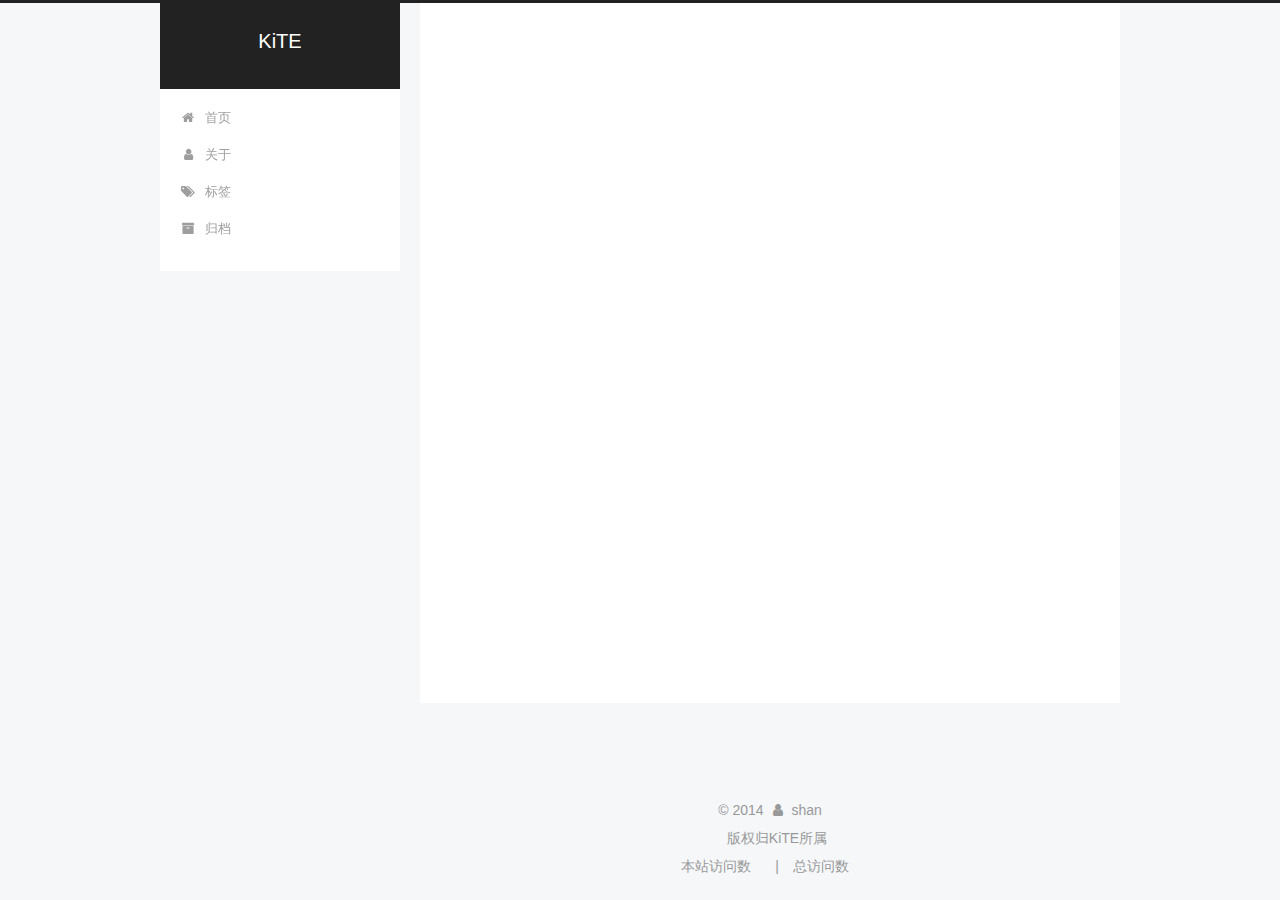
==== commit fceccfa1: "Site updated: 2019-12-24 23:44:21" ====
--- a/about/index.html
+++ b/about/index.html
@@ -6,10 +6,10 @@
 
 
 <html class="theme-next pisces use-motion" lang="zh-Hans">
-<head>
-  <meta charset="UTF-8"/>
-<meta http-equiv="X-UA-Compatible" content="IE=edge" />
-<meta name="viewport" content="width=device-width, initial-scale=1, maximum-scale=1"/>
+<head><meta name="generator" content="Hexo 3.8.0">
+  <meta charset="UTF-8">
+<meta http-equiv="X-UA-Compatible" content="IE=edge">
+<meta name="viewport" content="width=device-width, initial-scale=1, maximum-scale=1">
 <meta name="theme-color" content="#222">
 
 
@@ -20,37 +20,37 @@
 
 
 
-<meta http-equiv="Cache-Control" content="no-transform" />
-<meta http-equiv="Cache-Control" content="no-siteapp" />
-
-
-
-
-
-
-
-
-
-
-
-
-
-
-
-
-  
-  
-  <link href="/lib/fancybox/source/jquery.fancybox.css?v=2.1.5" rel="stylesheet" type="text/css" />
-
-
-
-
-
-
-
-<link href="/lib/font-awesome/css/font-awesome.min.css?v=4.6.2" rel="stylesheet" type="text/css" />
-
-<link href="/css/main.css?v=5.1.4" rel="stylesheet" type="text/css" />
+<meta http-equiv="Cache-Control" content="no-transform">
+<meta http-equiv="Cache-Control" content="no-siteapp">
+
+
+
+
+
+
+
+
+
+
+
+
+
+
+
+
+  
+  
+  <link href="/lib/fancybox/source/jquery.fancybox.css?v=2.1.5" rel="stylesheet" type="text/css">
+
+
+
+
+
+
+
+<link href="/lib/font-awesome/css/font-awesome.min.css?v=4.6.2" rel="stylesheet" type="text/css">
+
+<link href="/css/main.css?v=5.1.4" rel="stylesheet" type="text/css">
 
 
   <link rel="apple-touch-icon" sizes="180x180" href="/images/apple-touch-icon-next.png?v=5.1.4">
@@ -68,7 +68,7 @@
 
 
 
-  <meta name="keywords" content="Hexo, NexT" />
+  <meta name="keywords" content="Hexo, NexT">
 
 
 
@@ -85,10 +85,11 @@
 <meta property="og:url" content="http://cckite.com/about/index.html">
 <meta property="og:site_name" content="KiTE">
 <meta property="og:description" content="最怕空气突然安静。">
-<meta property="article:published_time" content="2018-02-17T08:51:33.000Z">
-<meta property="article:modified_time" content="2019-02-17T10:01:48.000Z">
-<meta property="article:author" content="shan">
+<meta property="og:locale" content="zh-Hans">
+<meta property="og:updated_time" content="2019-02-17T10:01:48.000Z">
 <meta name="twitter:card" content="summary">
+<meta name="twitter:title" content="说明。">
+<meta name="twitter:description" content="最怕空气突然安静。">
 
 
 
@@ -118,7 +119,7 @@
 
 
 
-  <link rel="canonical" href="http://cckite.com/about/"/>
+  <link rel="canonical" href="http://cckite.com/about/">
 
 
 
@@ -134,9 +135,9 @@
 
 
 
-<meta name="generator" content="Hexo 4.2.0"></head>
-
-<body itemscope itemtype="http://schema.org/WebPage" lang="zh-Hans">
+</head>
+
+<body itemscope="" itemtype="http://schema.org/WebPage" lang="zh-Hans">
 
   
   
@@ -146,13 +147,13 @@
   <div class="container sidebar-position-left page-post-detail">
     <div class="headband"></div>
 
-    <header id="header" class="header" itemscope itemtype="http://schema.org/WPHeader">
+    <header id="header" class="header" itemscope="" itemtype="http://schema.org/WPHeader">
       <div class="header-inner"><div class="site-brand-wrapper">
   <div class="site-meta ">
     
 
     <div class="custom-logo-site-title">
-      <a href="/"  class="brand" rel="start">
+      <a href="/" class="brand" rel="start">
         <span class="logo-line-before"><i></i></span>
         <span class="site-title">KiTE</span>
         <span class="logo-line-after"><i></i></span>
@@ -180,9 +181,9 @@
       
         
         <li class="menu-item menu-item-home">
-          <a href="/%20" rel="section">
-            
-              <i class="menu-item-icon fa fa-fw fa-home"></i> <br />
+          <a href="/" rel="section">
+            
+              <i class="menu-item-icon fa fa-fw fa-home"></i> <br>
             
             首页
           </a>
@@ -190,9 +191,9 @@
       
         
         <li class="menu-item menu-item-about">
-          <a href="/about/%20" rel="section">
-            
-              <i class="menu-item-icon fa fa-fw fa-user"></i> <br />
+          <a href="/about/" rel="section">
+            
+              <i class="menu-item-icon fa fa-fw fa-user"></i> <br>
             
             关于
           </a>
@@ -200,9 +201,9 @@
       
         
         <li class="menu-item menu-item-tags">
-          <a href="/tags/%20" rel="section">
-            
-              <i class="menu-item-icon fa fa-fw fa-tags"></i> <br />
+          <a href="/tags/" rel="section">
+            
+              <i class="menu-item-icon fa fa-fw fa-tags"></i> <br>
             
             标签
           </a>
@@ -210,9 +211,9 @@
       
         
         <li class="menu-item menu-item-archives">
-          <a href="/archives/%20" rel="section">
-            
-              <i class="menu-item-icon fa fa-fw fa-archive"></i> <br />
+          <a href="/archives/" rel="section">
+            
+              <i class="menu-item-icon fa fa-fw fa-archive"></i> <br>
             
             归档
           </a>
@@ -302,11 +303,9 @@
 
       <section class="site-overview-wrap sidebar-panel sidebar-panel-active">
         <div class="site-overview">
-          <div class="site-author motion-element" itemprop="author" itemscope itemtype="http://schema.org/Person">
-            
-              <img class="site-author-image" itemprop="image"
-                src="/images/logo2.jpg"
-                alt="shan" />
+          <div class="site-author motion-element" itemprop="author" itemscope="" itemtype="http://schema.org/Person">
+            
+              <img class="site-author-image" itemprop="image" src="/images/logo2.jpg" alt="shan">
             
               <p class="site-author-name" itemprop="name">shan</p>
               <p class="site-description motion-element" itemprop="description">忙趁东风放纸鸢。</p>
@@ -317,7 +316,7 @@
             
               <div class="site-state-item site-state-posts">
               
-                <a href="/archives/%20%7C%7C%20archive">
+                <a href="/archives/">
               
                   <span class="site-state-item-count">2</span>
                   <span class="site-state-item-name">日志</span>
@@ -416,7 +415,7 @@
 
   
     <span class="site-uv">
-      本站访问数 </i>
+      本站访问数 
       <span class="busuanzi-value" id="busuanzi_value_site_uv"></span>
       
     </span>
@@ -424,7 +423,7 @@
 
   
     <span class="site-pv">
-      总访问数 </i>
+      总访问数 
       <span class="busuanzi-value" id="busuanzi_value_site_pv"></span>
       
     </span>
--- a/css/main.css
+++ b/css/main.css
@@ -1823,7 +1823,7 @@
   width: 4px;
   height: 4px;
   border-radius: 50%;
-  background: #74295d;
+  background: #fff978;
 }
 .links-of-blogroll {
   font-size: 13px;
